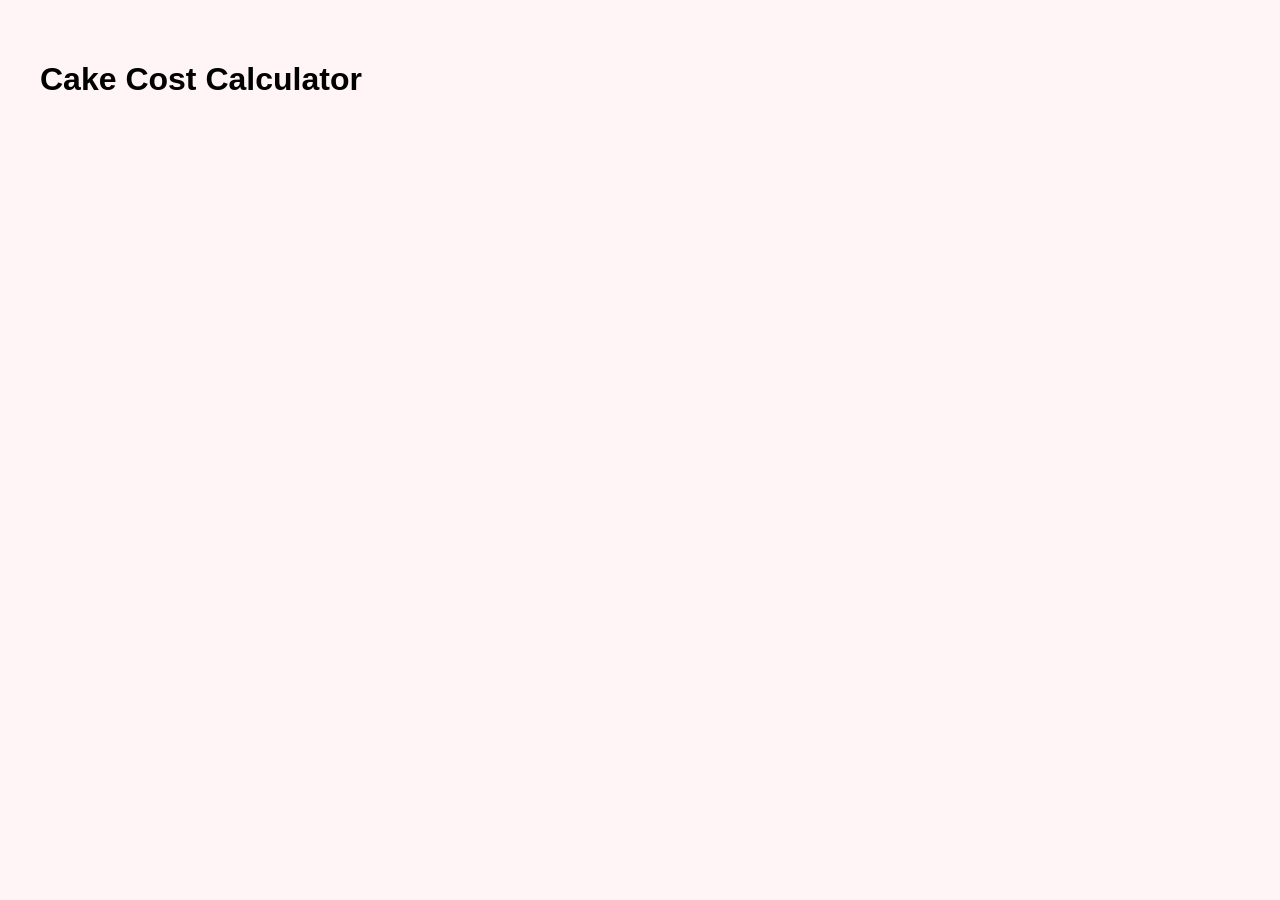
==== index.html @ acc5daf8 "Initial project setup" ====
<!DOCTYPE html>
<html lang="en">
<head>
    <meta charset="UTF-8">
    <meta name="viewport" content="width=device-width, initial-scale=1.0">
    <title>Cake Cost Calculator</title>

    <link rel="stylesheet" href="style.css">
</head>
<body>

    <h1>Cake Cost Calculator</h1>

    <script src="script.js"></script>
</body>
</html>
---- style.css ----
body {
    font-family: Arial, sans-serif;
    padding: 2rem;
    background-color: #fff5f7;
}
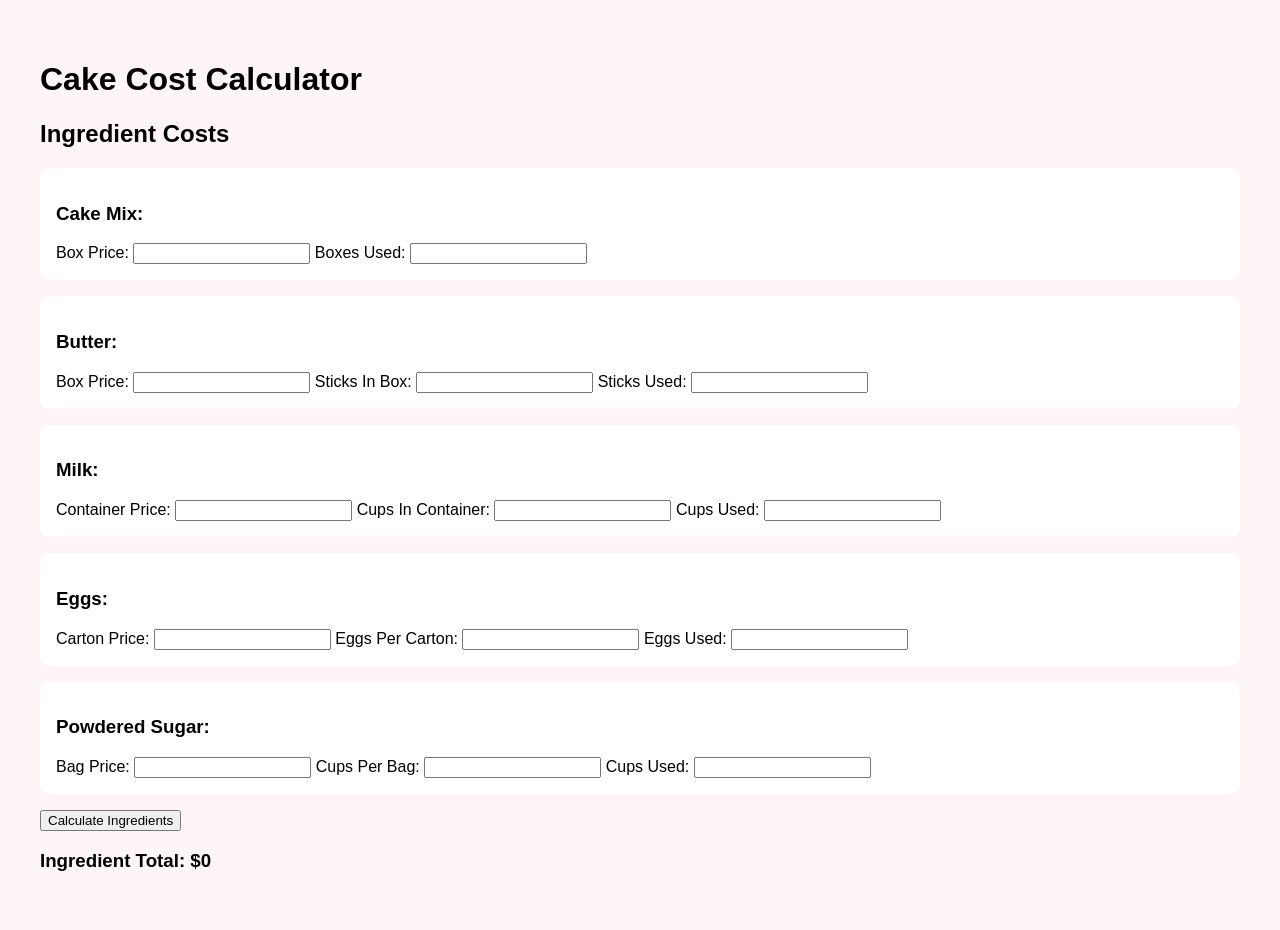
==== commit e3556601: "Ingredients Section Added" ====
--- a/index.html
+++ b/index.html
@@ -11,6 +11,78 @@
 
     <h1>Cake Cost Calculator</h1>
 
+    <h2>Ingredient Costs</h2>
+
+<div class="ingredient-card">
+    <h3>Cake Mix:</h3>
+
+    <label>Box Price:</label>
+    <input type="number" id="cakeMixPrice" step="0.01">
+
+    <label>Boxes Used:</label>
+    <input type="number" id="cakeMixUsed" step="0.01">
+</div>
+
+<div class="ingredient-card">
+    <h3>Butter:</h3>
+
+    <label>Box Price:</label>
+    <input type="number" id="butterPrice" step="0.01">
+
+    <label>Sticks In Box:</label>
+    <input type="number" id="butterPackageAmount" step="0.01">
+
+    <label>Sticks Used:</label>
+    <input type="number" id="butterUsed" step="0.01">
+</div>
+
+<div class="ingredient-card">
+    <h3>Milk:</h3>
+
+    <label>Container Price:</label>
+    <input type="number" id="milkPrice" step="0.01">
+
+    <label>Cups In Container:</label>
+    <input type="number" id="milkContainerAmount" step="0.01">
+
+    <label>Cups Used:</label>
+    <input type="number" id="milkUsed" step="0.01">
+    
+</div>
+
+<div class="ingredient-card">
+    <h3>Eggs:</h3>
+
+    <label>Carton Price:</label>
+    <input type="number" id="eggPrice" step="0.01">
+
+    <label>Eggs Per Carton:</label>
+    <input type="number" id="eggCartonAmount" step="0.01">
+
+    <label>Eggs Used:</label>
+    <input type="number" id="eggsUsed" step="0.01">
+</div>
+
+<div class="ingredient-card">
+    <h3>Powdered Sugar:</h3>
+
+    <label>Bag Price:</label>
+    <input type="number" id="powderedSugarPrice" step="0.01">
+
+    <label>Cups Per Bag:</label>
+    <input type="number" id="powderedSugarAmount" step="0.01">
+
+    <label>Cups Used:</label>
+    <input type="number" id="powderedSugarUsed" step="0.01">
+</div>
+
+<button onclick="calculateIngredients()">
+    Calculate Ingredients
+</button>
+
+<h3 id="ingredientTotal">
+    Ingredient Total: $0
+</h3>
     <script src="script.js"></script>
 </body>
 </html>
--- a/style.css
+++ b/style.css
@@ -2,4 +2,11 @@
     font-family: Arial, sans-serif;
     padding: 2rem;
     background-color: #fff5f7;
+}
+
+.ingredient-card {
+    background-color: white;
+    padding: 1rem;
+    margin-bottom: 1rem;
+    border-radius: 10px;
 }
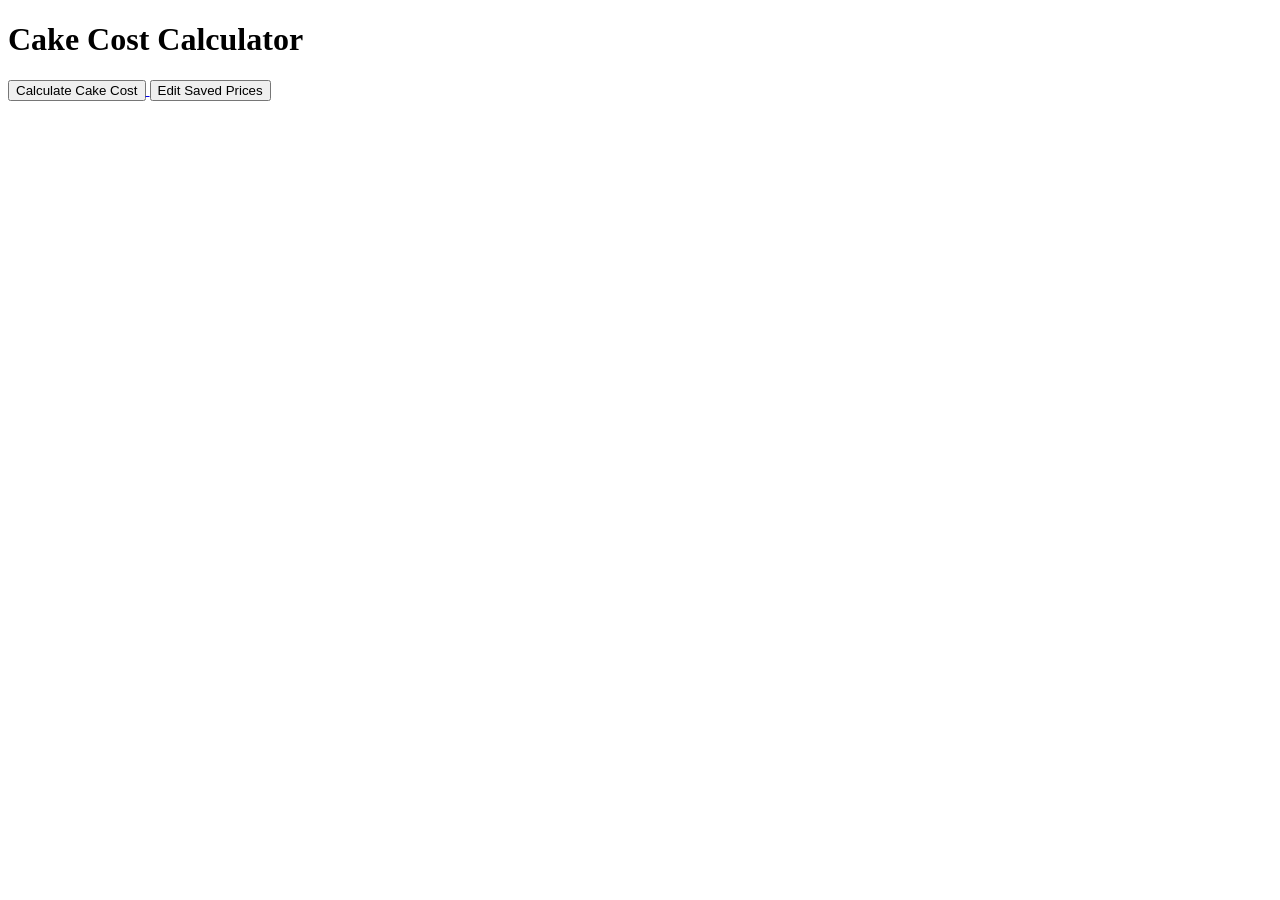
==== commit 8705a40e: "5/28, need to add cost function" ====
--- a/index.html
+++ b/index.html
@@ -4,85 +4,17 @@
     <meta charset="UTF-8">
     <meta name="viewport" content="width=device-width, initial-scale=1.0">
     <title>Cake Cost Calculator</title>
+</head>
 
-    <link rel="stylesheet" href="style.css">
-</head>
 <body>
-
     <h1>Cake Cost Calculator</h1>
 
-    <h2>Ingredient Costs</h2>
+<a href="calculator.html">
+    <button>Calculate Cake Cost</button>
+</a>
 
-<div class="ingredient-card">
-    <h3>Cake Mix:</h3>
-
-    <label>Box Price:</label>
-    <input type="number" id="cakeMixPrice" step="0.01">
-
-    <label>Boxes Used:</label>
-    <input type="number" id="cakeMixUsed" step="0.01">
-</div>
-
-<div class="ingredient-card">
-    <h3>Butter:</h3>
-
-    <label>Box Price:</label>
-    <input type="number" id="butterPrice" step="0.01">
-
-    <label>Sticks In Box:</label>
-    <input type="number" id="butterPackageAmount" step="0.01">
-
-    <label>Sticks Used:</label>
-    <input type="number" id="butterUsed" step="0.01">
-</div>
-
-<div class="ingredient-card">
-    <h3>Milk:</h3>
-
-    <label>Container Price:</label>
-    <input type="number" id="milkPrice" step="0.01">
-
-    <label>Cups In Container:</label>
-    <input type="number" id="milkContainerAmount" step="0.01">
-
-    <label>Cups Used:</label>
-    <input type="number" id="milkUsed" step="0.01">
-    
-</div>
-
-<div class="ingredient-card">
-    <h3>Eggs:</h3>
-
-    <label>Carton Price:</label>
-    <input type="number" id="eggPrice" step="0.01">
-
-    <label>Eggs Per Carton:</label>
-    <input type="number" id="eggCartonAmount" step="0.01">
-
-    <label>Eggs Used:</label>
-    <input type="number" id="eggsUsed" step="0.01">
-</div>
-
-<div class="ingredient-card">
-    <h3>Powdered Sugar:</h3>
-
-    <label>Bag Price:</label>
-    <input type="number" id="powderedSugarPrice" step="0.01">
-
-    <label>Cups Per Bag:</label>
-    <input type="number" id="powderedSugarAmount" step="0.01">
-
-    <label>Cups Used:</label>
-    <input type="number" id="powderedSugarUsed" step="0.01">
-</div>
-
-<button onclick="calculateIngredients()">
-    Calculate Ingredients
-</button>
-
-<h3 id="ingredientTotal">
-    Ingredient Total: $0
-</h3>
-    <script src="script.js"></script>
+<a href="prices.html">
+    <button>Edit Saved Prices</button>
+</a>
 </body>
 </html>
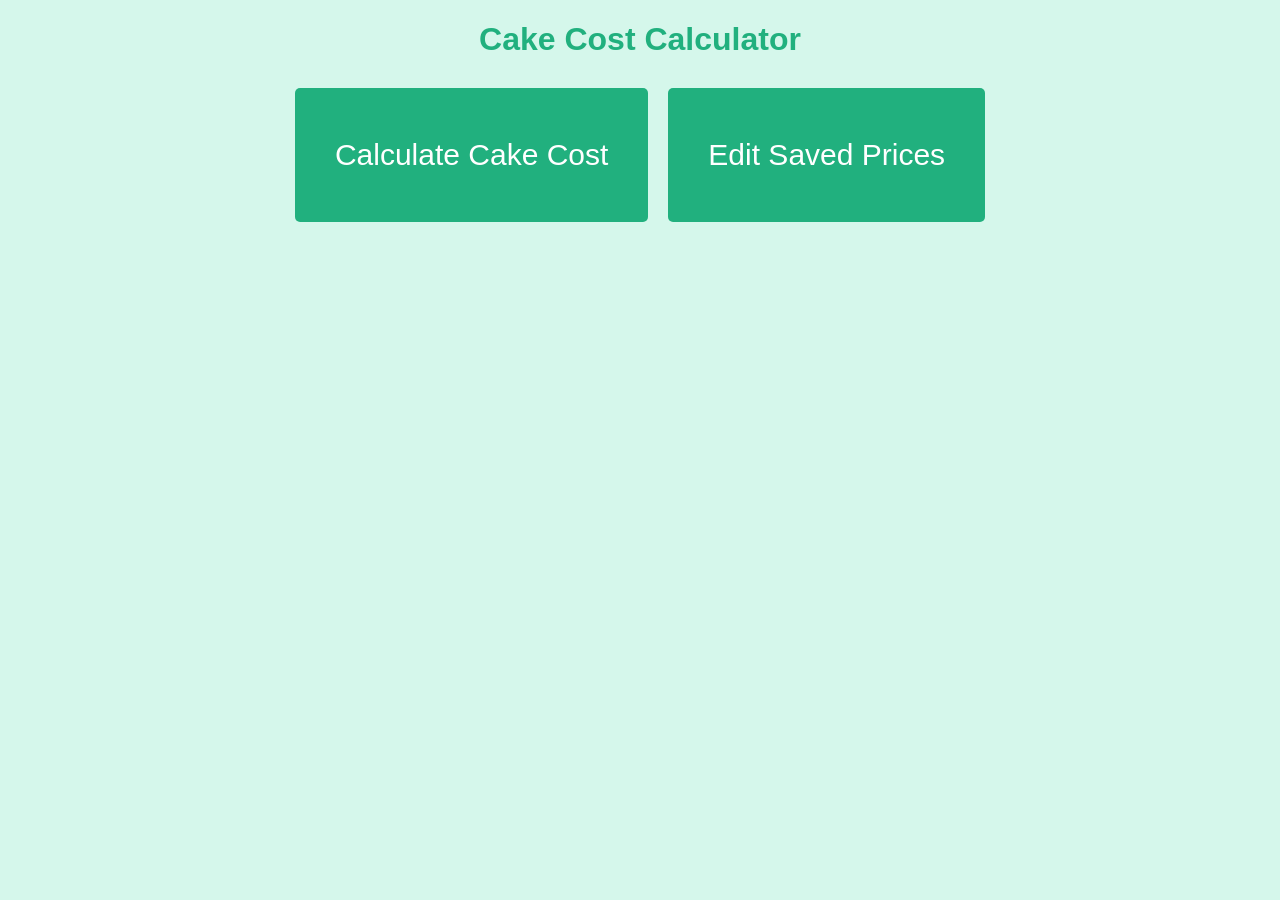
==== commit 8a1e90bf: "added basic css to home page" ====
--- a/index.html
+++ b/index.html
@@ -6,15 +6,19 @@
     <title>Cake Cost Calculator</title>
 </head>
 
-<body>
+    <link rel="stylesheet" href="style.css">
+
+<body class = "home-page">
     <h1>Cake Cost Calculator</h1>
 
-<a href="calculator.html">
-    <button>Calculate Cake Cost</button>
-</a>
 
-<a href="prices.html">
-    <button>Edit Saved Prices</button>
-</a>
+<div class="calculator-links">
+    <a href="calculator.html" class="home-button">
+        Calculate Cake Cost
+    </a>
+    <a href="prices.html" class="home-button">
+        Edit Saved Prices
+    </a>
+</div>
 </body>
 </html>
--- a/style.css
+++ b/style.css
@@ -0,0 +1,76 @@
+/* =========================
+   GLOBAL STYLES
+========================= */
+
+body {
+    font-family: Arial, sans-serif;
+}
+
+button {
+    cursor: pointer;
+}
+
+
+/* =========================
+   INDEX.HTML
+========================= */
+
+.home-page h1 {
+    text-align: center;
+    font-family: Arial, Helvetica, sans-serif;
+    color: #21B07E;
+}
+
+.home-page {
+    background-color: #D5F7EB;
+}
+
+.calculator-links {
+    display: flex;
+    justify-content: center;
+    gap: 20px;
+    margin-top: 30px;
+}
+
+.home-button {
+    text-decoration: none;
+    padding: 50px 40px;
+    font-size: 30px;
+    background-color: #21B07E;
+    color: white;
+    border: none;
+    border-radius: 5px;
+    text-align: center;
+
+    transition: all 0.3s ease;
+}
+
+.home-button:hover {
+    background-color: #76E5BE;
+    color: #21B07E;
+    transform: translateY(-3px);
+}
+
+.home-button:active {
+    transform: translateY(0);
+    background-color: #FFEDFE;
+    color: #FF5FF7;
+}
+
+
+/* =========================
+   CALCULATOR.HTML
+========================= */
+
+.ingredient-card {
+    border: 1px solid #ccc;
+}
+
+
+/* =========================
+   PRICES.HTML
+========================= */
+
+.ingredients-container {
+    max-width: 800px;
+}
